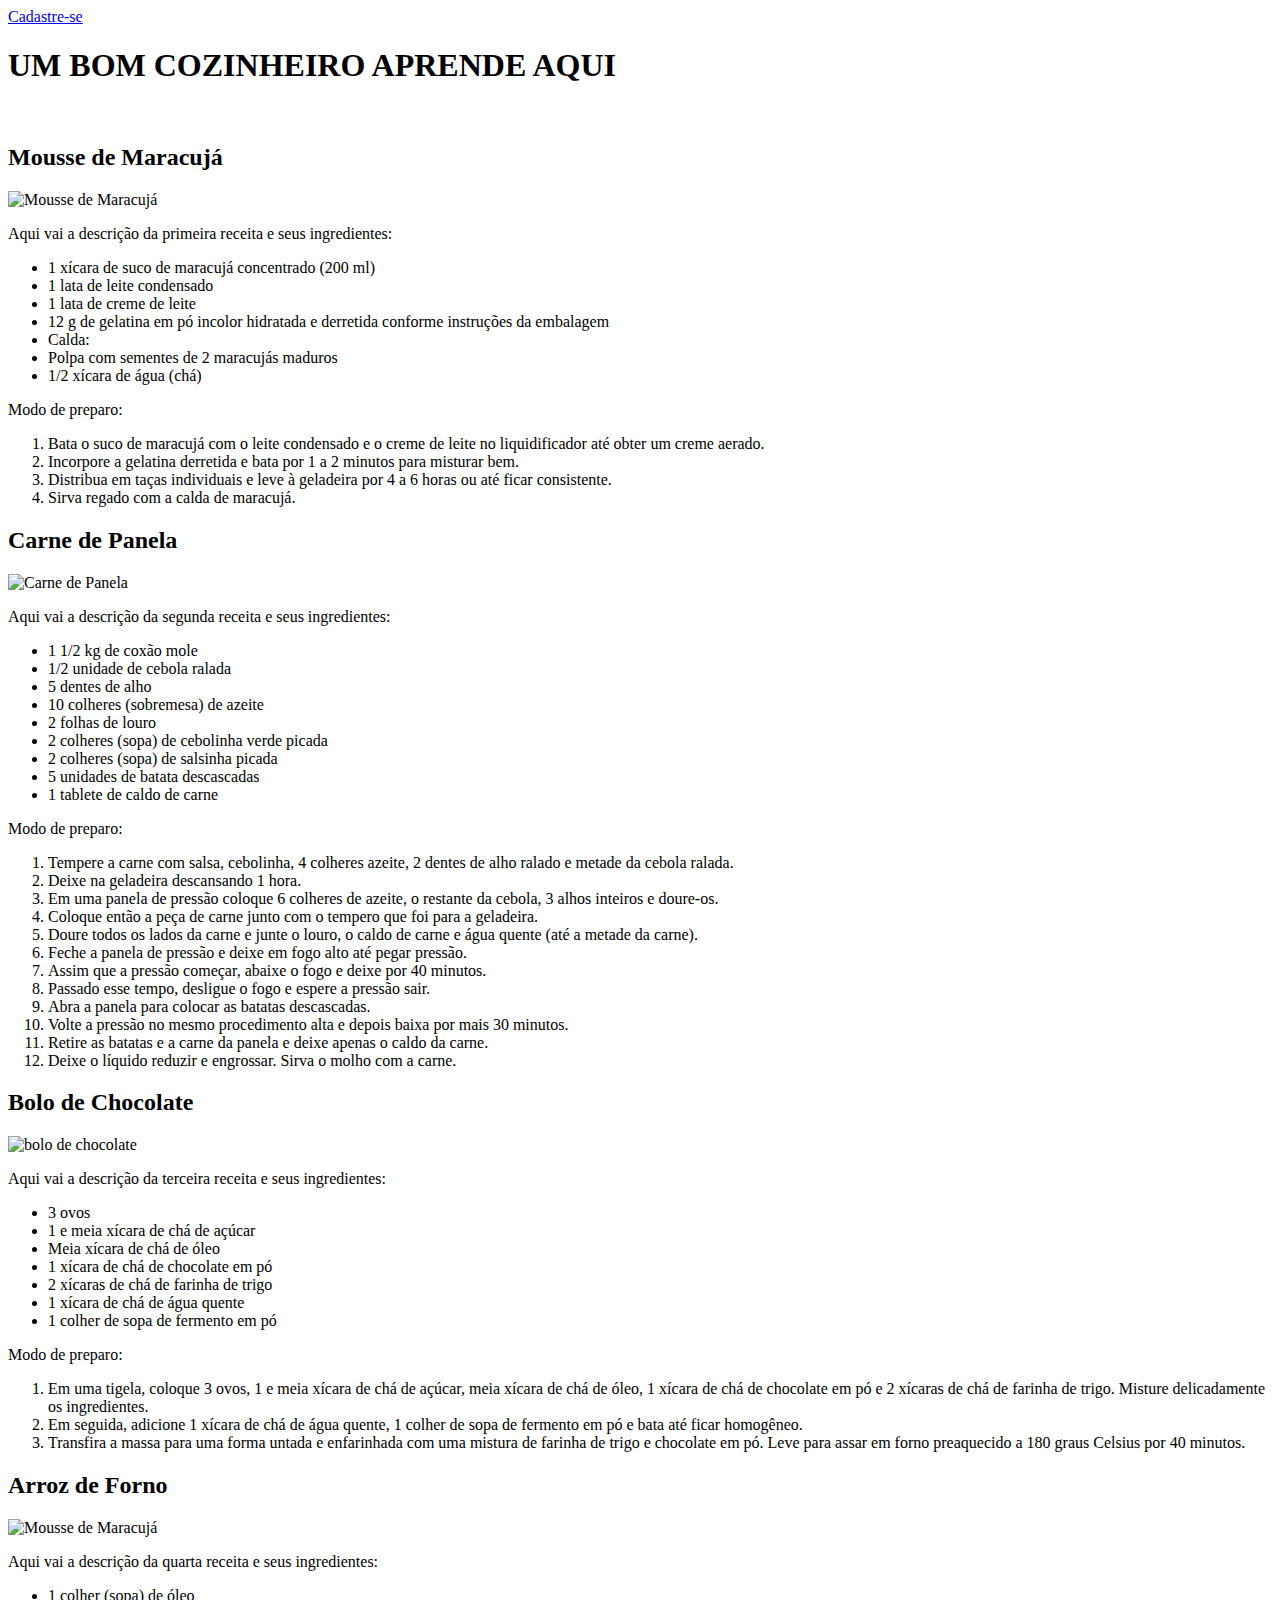
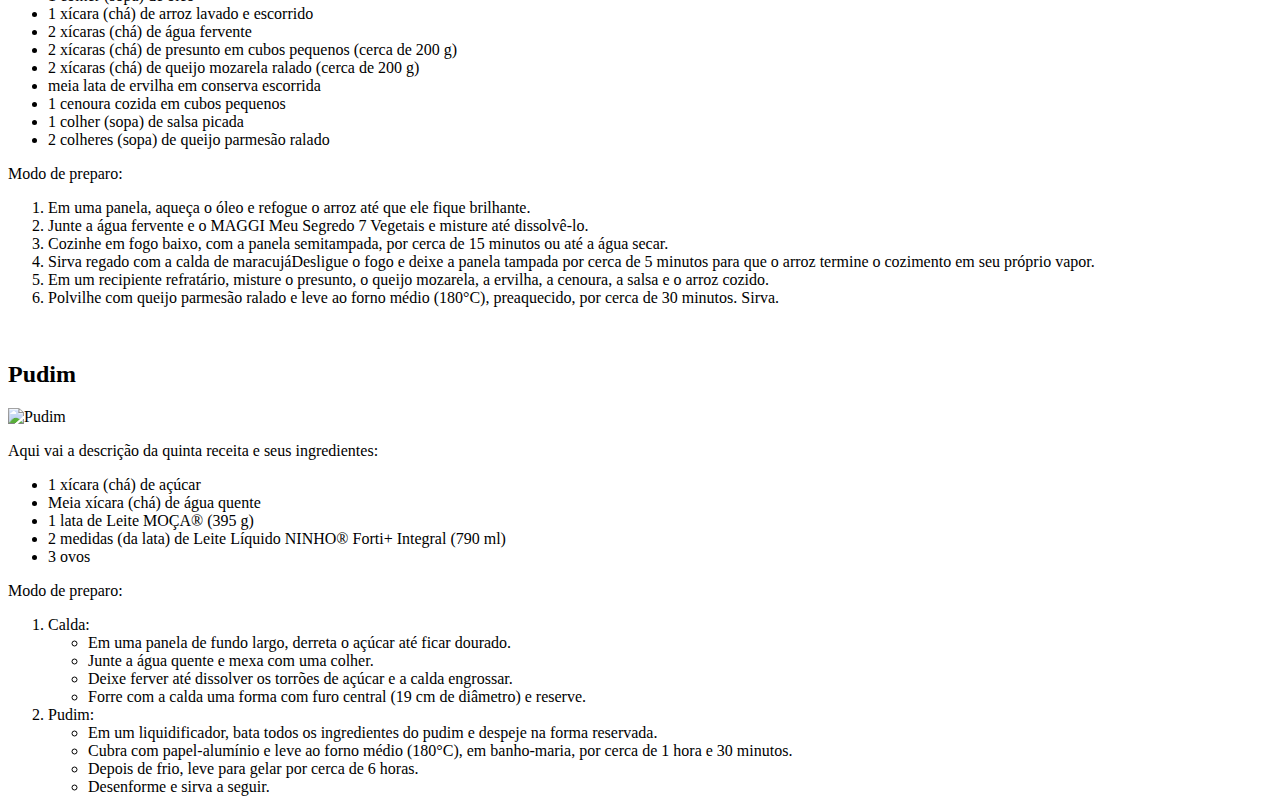
==== site.html @ 9e6f5bbd "Create site.html" ====
<!DOCTYPE html>
<html lang="pt-br">
<head>
  <meta charset="UTF-8">
  <meta http-equiv="X-UA-Compatible" content="IE=edge">
  <meta name="viewport" content="width=device-width, initial-scale=1.0">
  <title>Minhas Receitas Culinárias</title>
  <link rel="stylesheet" href="inteface.css">
</head>

<body>

    <div class="login-container">
  <div>
    <a class="login-link" href="index.html">Cadastre-se</a>
  </div>



    

    


    
    
  <h1>UM BOM COZINHEIRO APRENDE AQUI
  </h1>
  <br>
  
  <h2>Mousse de Maracujá</h2>
  <img src="img/musse de maracuja.jpeg" alt="Mousse de Maracujá">

  <p>Aqui vai a descrição da primeira receita e seus ingredientes:</p>
  <ul>
    <li>1 xícara de suco de maracujá concentrado (200 ml)</li>
    <li>1 lata de leite condensado</li>
    <li>1 lata de creme de leite</li>
    <li>12 g de gelatina em pó incolor hidratada e derretida conforme instruções da embalagem</li>
    <li>Calda:</li>
    <li>Polpa com sementes de 2 maracujás maduros</li>
    <li>1/2 xícara de água (chá)</li>
  </ul>
  <p>Modo de preparo:</p>
  <ol>
    <li>Bata o suco de maracujá com o leite condensado e o creme de leite no liquidificador até obter um creme aerado.</li>
    <li>Incorpore a gelatina derretida e bata por 1 a 2 minutos para misturar bem.</li>
    <li>Distribua em taças individuais e leve à geladeira por 4 a 6 horas ou até ficar consistente.</li>
    <li>Sirva regado com a calda de maracujá.</li>
  </ol>
</div>





<h2>Carne de Panela</h2>
  <img src="img/Carne de Panela.jpeg" alt="Carne de Panela">

  <p>Aqui vai a descrição da segunda receita e seus ingredientes:</p>
  <ul>
    <li>1 1/2 kg de coxão mole</li>
    <li>1/2 unidade de cebola ralada</li>
    <li>5 dentes de alho</li>
    <li>10 colheres (sobremesa) de azeite</li>
    <li>2 folhas de louro</li>
    <li>2 colheres (sopa) de cebolinha verde picada</li>
    <li>2 colheres (sopa) de salsinha picada</li>
    <li>5 unidades de batata descascadas</li>
    <li>1 tablete de caldo de carne</li>
  </ul>
  <p>Modo de preparo:</p>
  <ol>
    <li>Tempere a carne com salsa, cebolinha, 4 colheres azeite, 2 dentes de alho ralado e metade da cebola ralada.</li>
    <li>Deixe na geladeira descansando 1 hora.</li>
    <li>Em uma panela de pressão coloque 6 colheres de azeite, o restante da cebola, 3 alhos inteiros e doure-os.</li>
    <li>Coloque então a peça de carne junto com o tempero que foi para a geladeira.</li>
    <li>Doure todos os lados da carne e junte o louro, o caldo de carne e água quente (até a metade da carne).</li>
    <li>Feche a panela de pressão e deixe em fogo alto até pegar pressão.</li>
    <li>Assim que a pressão começar, abaixe o fogo e deixe por 40 minutos.</li>
    <li>Passado esse tempo, desligue o fogo e espere a pressão sair.</li>
    <li> Abra a panela para colocar as batatas descascadas.</li>
    <li>Volte a pressão no mesmo procedimento alta e depois baixa por mais 30 minutos.</li>
    <li> Retire as batatas e a carne da panela e deixe apenas o caldo da carne.</li>
    <li>Deixe o líquido reduzir e engrossar. Sirva o molho com a carne.</li>
  </ol>
</div>





<h2>Bolo de Chocolate</h2>
  <img src="img/Bolo de Chocolate.jpeg" alt="bolo de chocolate">

  <p>Aqui vai a descrição da terceira receita e seus ingredientes:</p>
  <ul>
    <li>3 ovos</li>
    <li>1 e meia xícara de chá de açúcar</li>
    <li>Meia xícara de chá de óleo</li>
    <li>1 xícara de chá de chocolate em pó</li>
    <li>2 xícaras de chá de farinha de trigo</li>
    <li>1 xícara de chá de água quente</li>
    <li>1 colher de sopa de fermento em pó</li>
  </ul>
  <p>Modo de preparo:</p>
  <ol>
    <li>Em uma tigela, coloque 3 ovos, 1 e meia xícara de chá de açúcar, meia xícara de chá de óleo, 1 xícara de
       chá de chocolate em pó e 2 xícaras de chá de farinha de trigo. Misture delicadamente os ingredientes.</li>
    <li>Em seguida, adicione 1 xícara de chá de água quente, 1 colher de sopa de fermento em pó e bata até ficar homogêneo.</li>
    <li>Transfira a massa para uma forma untada e enfarinhada com uma mistura de farinha de trigo e 
      chocolate em pó. Leve para assar em forno preaquecido a 180 graus Celsius por 40 minutos.</li>
    
  </ol>
</div>





<h2>Arroz de Forno</h2>
<img src="img/arroz de forno.jpeg" alt="Mousse de Maracujá">

<p>Aqui vai a descrição da quarta receita e seus ingredientes:</p>
<ul>
  <li>1 colher (sopa) de óleo</li>
  <li>1 xícara (chá) de arroz lavado e escorrido</li>
  <li>2 xícaras (chá) de água fervente</li>
  <li>2 xícaras (chá) de presunto em cubos pequenos (cerca de 200 g)</li>
  <li>2 xícaras (chá) de queijo mozarela ralado (cerca de 200 g)</li>
  <li>meia lata de ervilha em conserva escorrida</li>
  <li>1 cenoura cozida em cubos pequenos</li>
  <li>1 colher (sopa) de salsa picada</li>
  <li>2 colheres (sopa) de queijo parmesão ralado</li>
</ul>
<p>Modo de preparo:</p>
<ol>
  <li>Em uma panela, aqueça o óleo e refogue o arroz até que ele fique brilhante.</li>
  <li>Junte a água fervente e o MAGGI Meu Segredo 7 Vegetais e misture até dissolvê-lo.</li>
  <li>Cozinhe em fogo baixo, com a panela semitampada, por cerca de 15 minutos ou até a água secar.</li>
  <li>Sirva regado com a calda de maracujáDesligue o fogo e deixe a panela tampada por cerca de 5 minutos para
     que o arroz termine o cozimento em seu próprio vapor.</li>
  <li>Em um recipiente refratário, misture o presunto, o queijo mozarela, a ervilha, a cenoura, a salsa e o arroz cozido.</li>
  <li>Polvilhe com queijo parmesão ralado e leve ao forno médio (180°C), preaquecido, por cerca de 30 minutos. Sirva.</li>
</ol>
</div>





<br>
  <h2>Pudim</h2>
  <img src="img/pudim.jpeg" alt="Pudim">
  <p>Aqui vai a descrição da quinta receita e seus ingredientes:</p>
  <ul>
    <li>1 xícara (chá) de açúcar</li>
    <li>Meia xícara (chá) de água quente</li>
    <li>1 lata de Leite MOÇA® (395 g)</li>
    <li>2 medidas (da lata) de Leite Líquido NINHO® Forti+ Integral (790 ml)</li>
    <li>3 ovos</li>
  </ul>
  <p>Modo de preparo:</p>
  <ol>
    <li>Calda:</li>
    <ul>
      <li>Em uma panela de fundo largo, derreta o açúcar até ficar dourado.</li>
      <li>Junte a água quente e mexa com uma colher.</li>
      <li>Deixe ferver até dissolver os torrões de açúcar e a calda engrossar.</li>
      <li>Forre com a calda uma forma com furo central (19 cm de diâmetro) e reserve.</li>
    </ul>
    <li>Pudim:</li>
    <ul>
      <li>Em um liquidificador, bata todos os ingredientes do pudim e despeje na forma reservada.</li>
      <li>Cubra com papel-alumínio e leve ao forno médio (180°C), em banho-maria, por cerca de 1 hora e 30 minutos.</li>
      <li>Depois de frio, leve para gelar por cerca de 6 horas.</li>
      <li>Desenforme e sirva a seguir.</li>
    </ul>
  </ol>

 

  
</body>
</html>
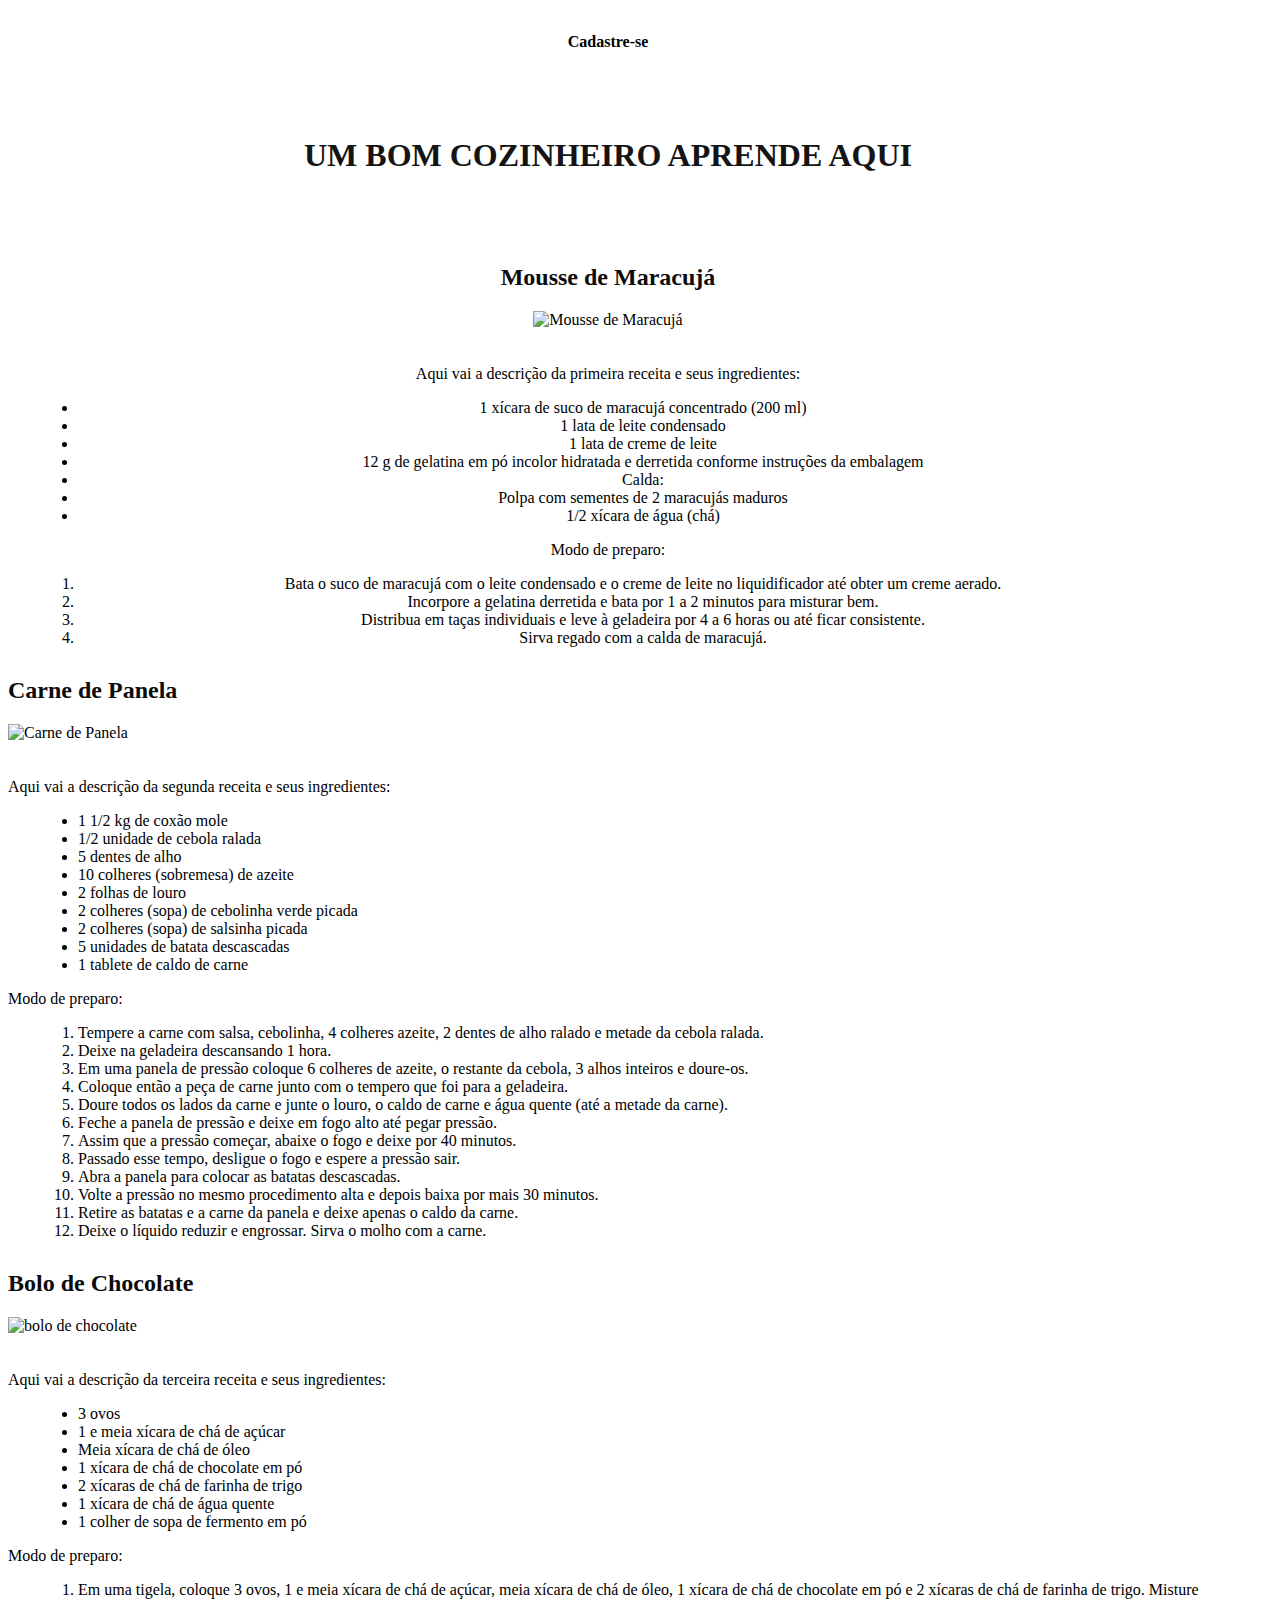
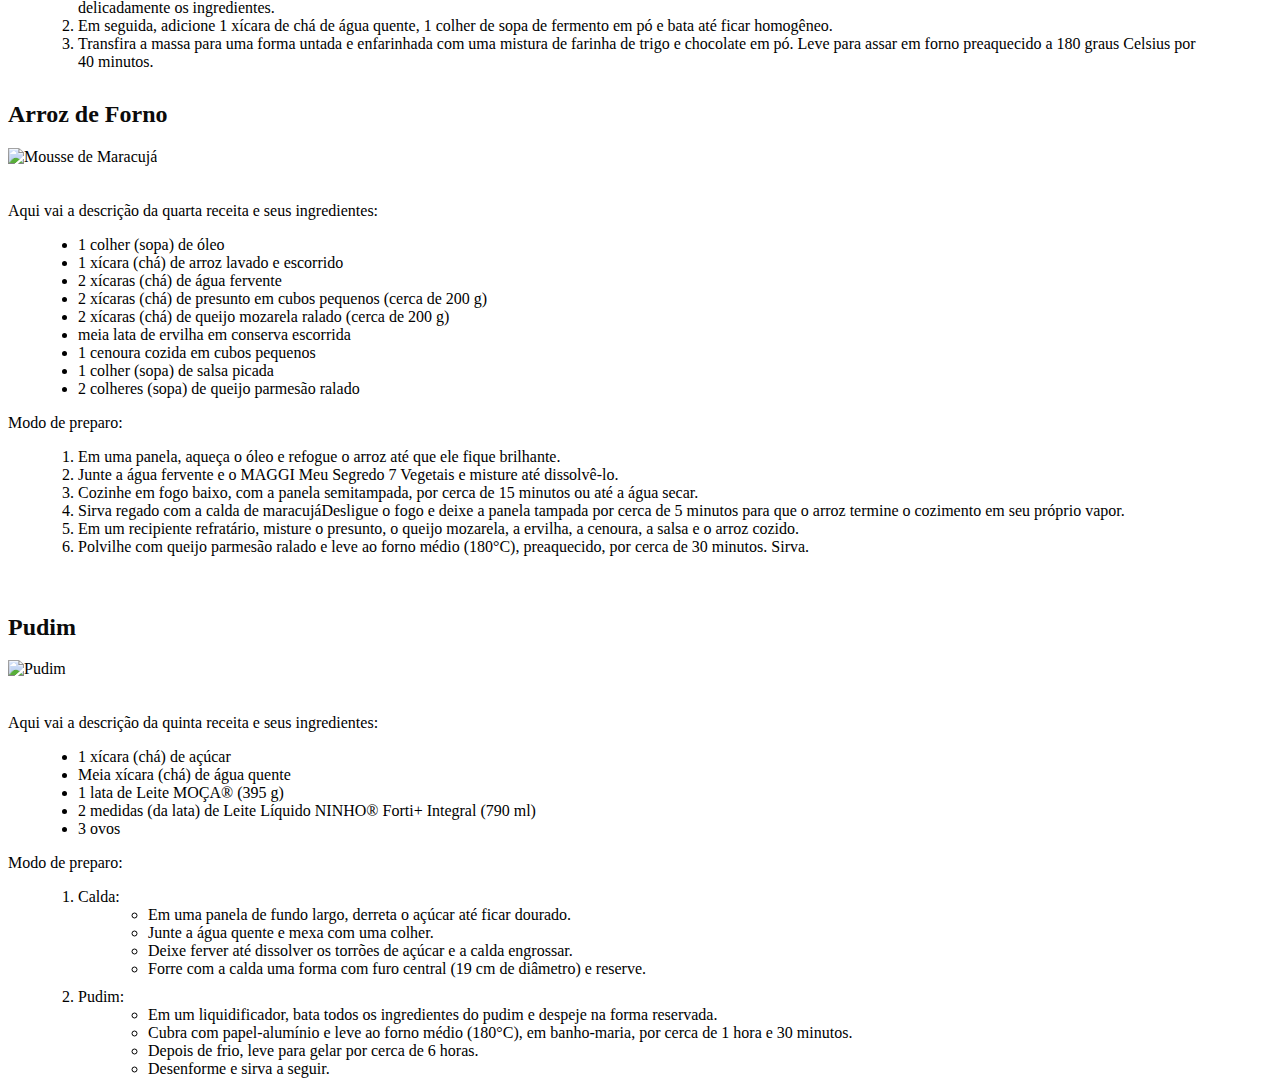
==== commit 107a0b56: "site.html" ====
--- a/site.html
+++ b/site.html
@@ -10,26 +10,29 @@
 
 <body>
 
-    <div class="login-container">
+
+
+       <div class="login-container">
   <div>
-    <a class="login-link" href="index.html">Cadastre-se</a>
+
+      <a class="login-link" href="index.html">Cadastre-se</a>
   </div>
 
 
 
     
 
+
     
 
-
-    
-    
   <h1>UM BOM COZINHEIRO APRENDE AQUI
   </h1>
   <br>
   
+
+
   <h2>Mousse de Maracujá</h2>
-  <img src="img/musse de maracuja.jpeg" alt="Mousse de Maracujá">
+  <img src="img/mousse.jpeg" alt="Mousse de Maracujá">
 
   <p>Aqui vai a descrição da primeira receita e seus ingredientes:</p>
   <ul>
@@ -55,7 +58,7 @@
 
 
 <h2>Carne de Panela</h2>
-  <img src="img/Carne de Panela.jpeg" alt="Carne de Panela">
+  <img src="img/Carne de Panela.jpeg"alt="Carne de Panela">
 
   <p>Aqui vai a descrição da segunda receita e seus ingredientes:</p>
   <ul>
@@ -151,7 +154,7 @@
 
 <br>
   <h2>Pudim</h2>
-  <img src="img/pudim.jpeg" alt="Pudim">
+  <img src="img/pudim.jpeg"alt="Pudim">
   <p>Aqui vai a descrição da quinta receita e seus ingredientes:</p>
   <ul>
     <li>1 xícara (chá) de açúcar</li>
--- a/inteface.css
+++ b/inteface.css
@@ -0,0 +1,79 @@
+body {
+    background-image: url("img/transferir.jpg");
+    background-size: cover;
+    background-repeat: no-repeat;
+    background-position: center center;
+    font-family: Cambria, Cochin, Georgia, Times, 'Times New Roman', serif;
+    max-width: 1200px;
+    margin: 1 auto;
+  }
+
+
+
+    
+  
+  
+  .login-container {
+    text-align: center;
+  }
+  
+  .login-container > div {
+    display: inline-block;
+    width: 30%; /* Ajuste a largura conforme necessário */
+    vertical-align: top; /* Alinha as divs ao topo */
+    box-sizing: border-box; /* Considera as bordas e o padding no cálculo da largura */
+    padding: 15px;
+  }
+  
+  .login-link {
+    text-decoration: none;
+    color: #dedcdc;
+    font-weight: bold;
+    padding: 10px;
+    background-color: #ffffff;
+    border-radius: 20px ; color: #000000;
+    display: block; /* Alterado para block para preencher toda a largura da div */
+    margin-bottom: 20px; /* Adiciona um espaçamento entre as divs */
+  }
+  
+  .login-link:hover {
+    background-color: #b0a9ee;
+  }
+  
+  
+  h1 {
+    color: #151414;
+    text-align: center;
+    padding: 20px 0;
+  }
+  
+  h2 {
+    color: #0b0b0b;
+    margin-top: 30px;
+  }
+  
+  p {
+    color: #000000;
+    margin-bottom: 10px;
+  }
+  
+  ul, ol {
+    margin-left: 30px;
+    margin-bottom: 10px;
+  }
+  
+  img {
+    max-width: 40%;
+    height: auto;
+    margin-bottom: 20px;
+  }
+  
+  .container {
+    max-width: 800px;
+    margin: 0 auto;
+    padding: 20px;
+    background-color: #fff;
+  }
+  
+  /* Estilize suas próprias classes e IDs aqui */
+  
